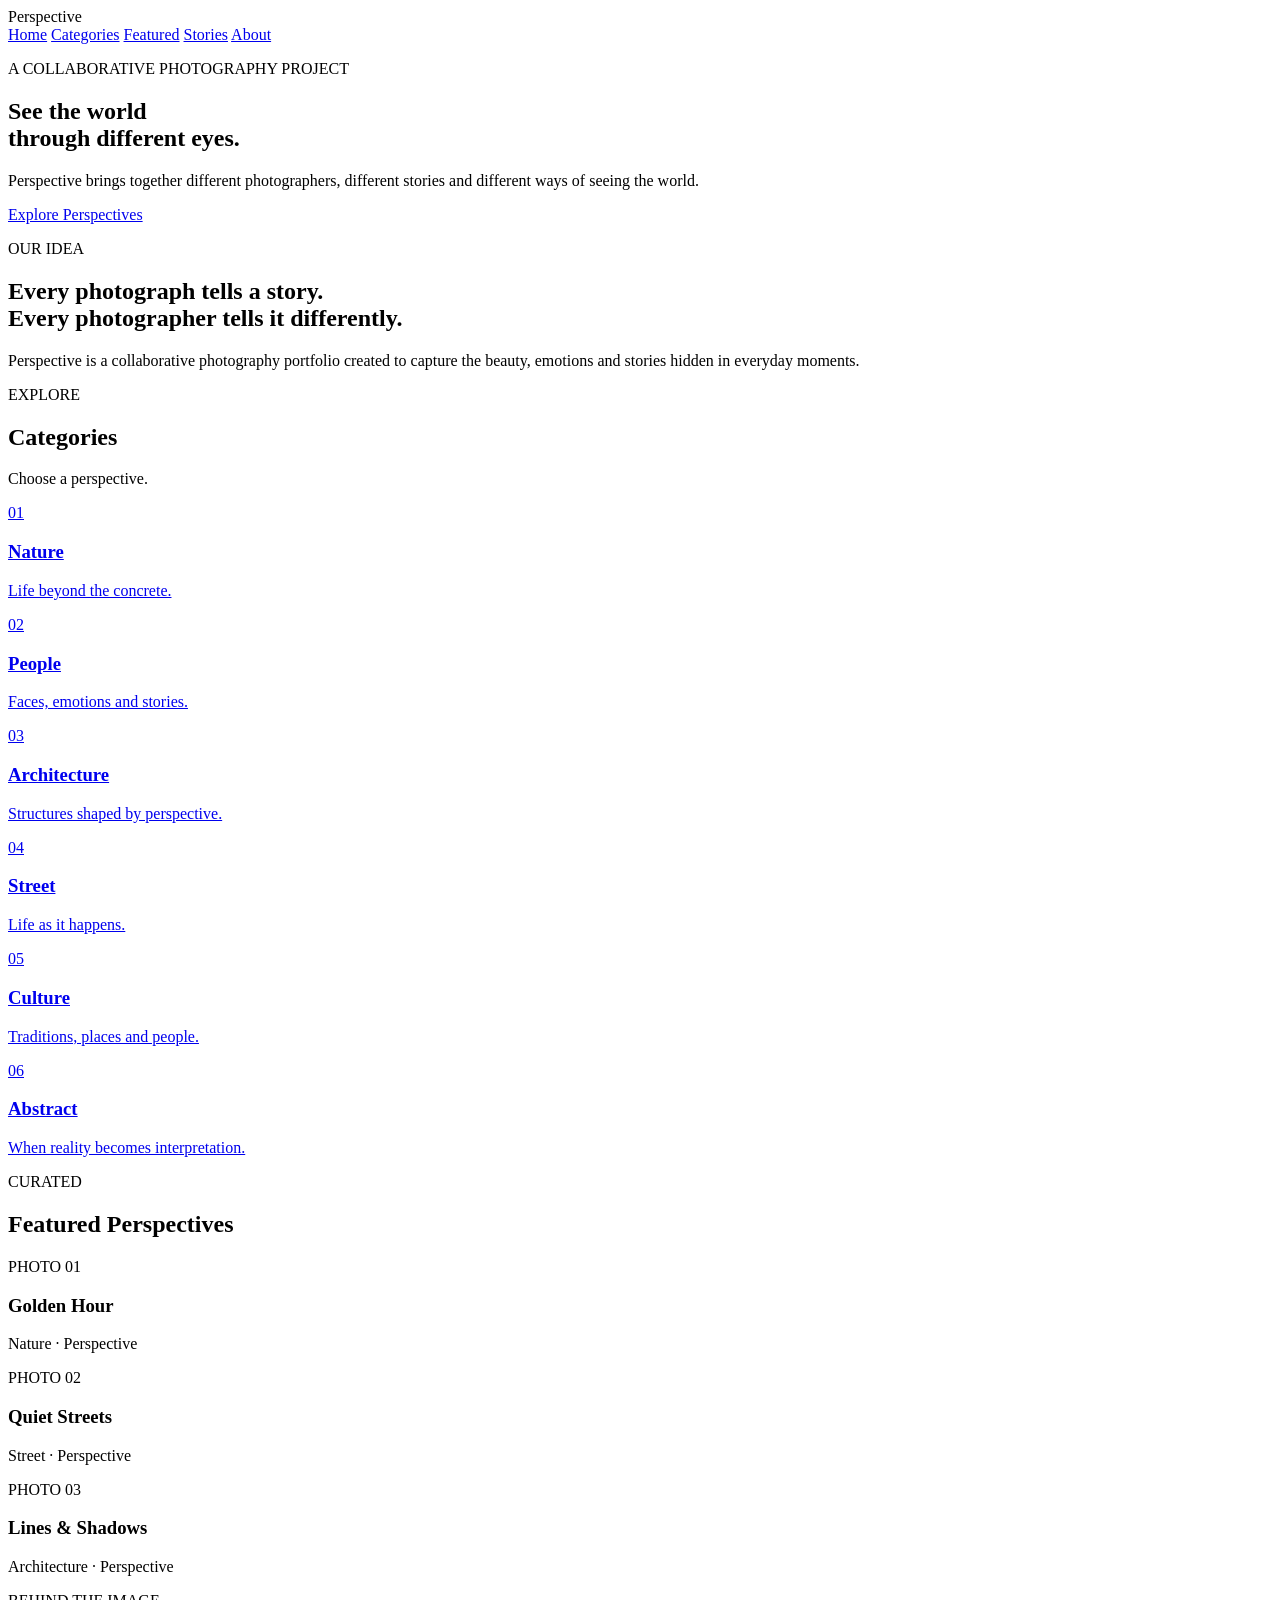
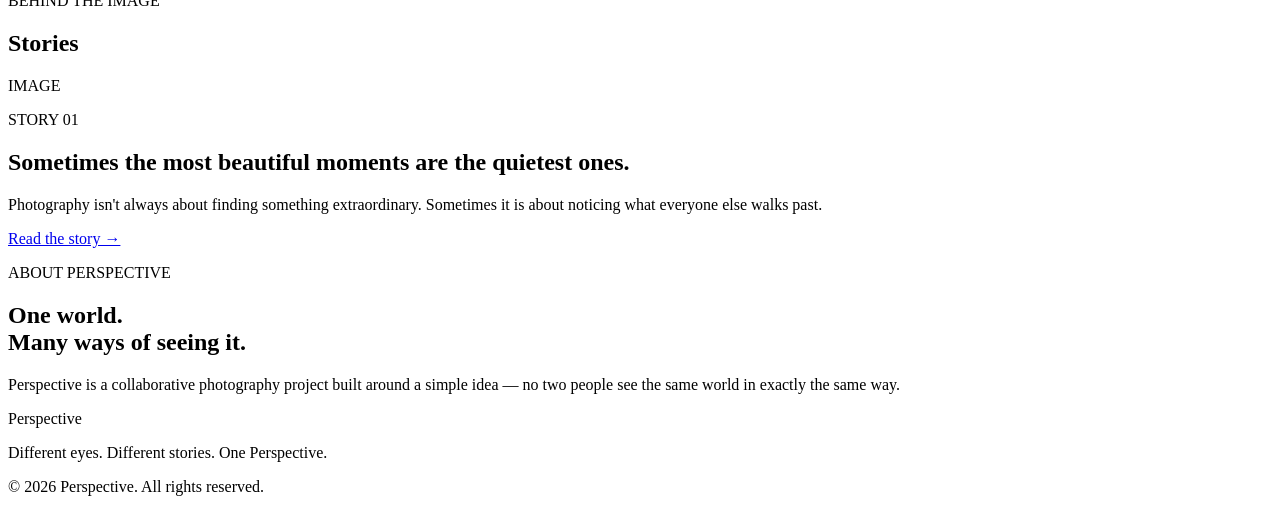
==== index.html @ 4949f2e3 "Fix missing newline at end of index.html Add missing newline at the end of index.html" ====
<!DOCTYPE html>
<html lang="en">
<head>
    <meta charset="UTF-8">
    <meta name="viewport" content="width=device-width, initial-scale=1.0">

    <title>Perspective | See Beyond The Frame</title>

    <meta name="description"
          content="Perspective is a collaborative photography portfolio showcasing different photographers, stories and moments.">

    <link rel="stylesheet" href="style.css">
</head>

<body>

<!-- NAVIGATION -->
<header class="navbar">
    <div class="logo">Perspective</div>

    <nav>
        <a href="#home">Home</a>
        <a href="#categories">Categories</a>
        <a href="#featured">Featured</a>
        <a href="#stories">Stories</a>
        <a href="#about">About</a>
    </nav>
</header>


<!-- HERO SECTION -->
<section id="home" class="hero">

    <div class="hero-content">

        <p class="eyebrow">A COLLABORATIVE PHOTOGRAPHY PROJECT</p>

        <h1>
            See the world<br>
            through <span>different eyes.</span>
        </h1>

        <p class="hero-text">
            Perspective brings together different photographers,
            different stories and different ways of seeing the world.
        </p>

        <a href="#categories" class="hero-button">
            Explore Perspectives
        </a>

    </div>

</section>


<!-- INTRO -->
<section class="intro">

    <p class="section-label">OUR IDEA</p>

    <h2>
        Every photograph tells a story.
        <br>
        Every photographer tells it differently.
    </h2>

    <p>
        Perspective is a collaborative photography portfolio created
        to capture the beauty, emotions and stories hidden in everyday
        moments.
    </p>

</section>


<!-- CATEGORIES -->
<section id="categories" class="categories">

    <div class="section-heading">
        <p class="section-label">EXPLORE</p>
        <h2>Categories</h2>
        <p>Choose a perspective.</p>
    </div>

    <div class="category-grid">

        <a href="#" class="category nature">
            <div>
                <span>01</span>
                <h3>Nature</h3>
                <p>Life beyond the concrete.</p>
            </div>
        </a>

        <a href="#" class="category people">
            <div>
                <span>02</span>
                <h3>People</h3>
                <p>Faces, emotions and stories.</p>
            </div>
        </a>

        <a href="#" class="category architecture">
            <div>
                <span>03</span>
                <h3>Architecture</h3>
                <p>Structures shaped by perspective.</p>
            </div>
        </a>

        <a href="#" class="category street">
            <div>
                <span>04</span>
                <h3>Street</h3>
                <p>Life as it happens.</p>
            </div>
        </a>

        <a href="#" class="category culture">
            <div>
                <span>05</span>
                <h3>Culture</h3>
                <p>Traditions, places and people.</p>
            </div>
        </a>

        <a href="#" class="category abstract">
            <div>
                <span>06</span>
                <h3>Abstract</h3>
                <p>When reality becomes interpretation.</p>
            </div>
        </a>

    </div>

</section>


<!-- FEATURED -->
<section id="featured" class="featured">

    <div class="section-heading">
        <p class="section-label">CURATED</p>
        <h2>Featured Perspectives</h2>
    </div>

    <div class="photo-grid">

        <div class="photo-card large">
            <div class="photo-placeholder">
                <span>PHOTO 01</span>
            </div>

            <div class="photo-info">
                <h3>Golden Hour</h3>
                <p>Nature · Perspective</p>
            </div>
        </div>


        <div class="photo-card">
            <div class="photo-placeholder">
                <span>PHOTO 02</span>
            </div>

            <div class="photo-info">
                <h3>Quiet Streets</h3>
                <p>Street · Perspective</p>
            </div>
        </div>


        <div class="photo-card">
            <div class="photo-placeholder">
                <span>PHOTO 03</span>
            </div>

            <div class="photo-info">
                <h3>Lines & Shadows</h3>
                <p>Architecture · Perspective</p>
            </div>
        </div>

    </div>

</section>


<!-- STORIES -->
<section id="stories" class="stories">

    <div class="section-heading">
        <p class="section-label">BEHIND THE IMAGE</p>
        <h2>Stories</h2>
    </div>

    <div class="story">

        <div class="story-image">
            <span>IMAGE</span>
        </div>

        <div class="story-content">

            <p class="section-label">STORY 01</p>

            <h2>
                Sometimes the most beautiful
                moments are the quietest ones.
            </h2>

            <p>
                Photography isn't always about finding something
                extraordinary. Sometimes it is about noticing what
                everyone else walks past.
            </p>

            <a href="#" class="text-link">
                Read the story →
            </a>

        </div>

    </div>

</section>


<!-- ABOUT -->
<section id="about" class="about">

    <p class="section-label">ABOUT PERSPECTIVE</p>

    <h2>
        One world.<br>
        Many ways of seeing it.
    </h2>

    <p>
        Perspective is a collaborative photography project built
        around a simple idea — no two people see the same world
        in exactly the same way.
    </p>

</section>


<!-- FOOTER -->
<footer>

    <div class="footer-logo">
        Perspective
    </div>

    <p>
        Different eyes. Different stories. One Perspective.
    </p>

    <p class="copyright">
        © 2026 Perspective. All rights reserved.
    </p>

</footer>


</body>
</html>
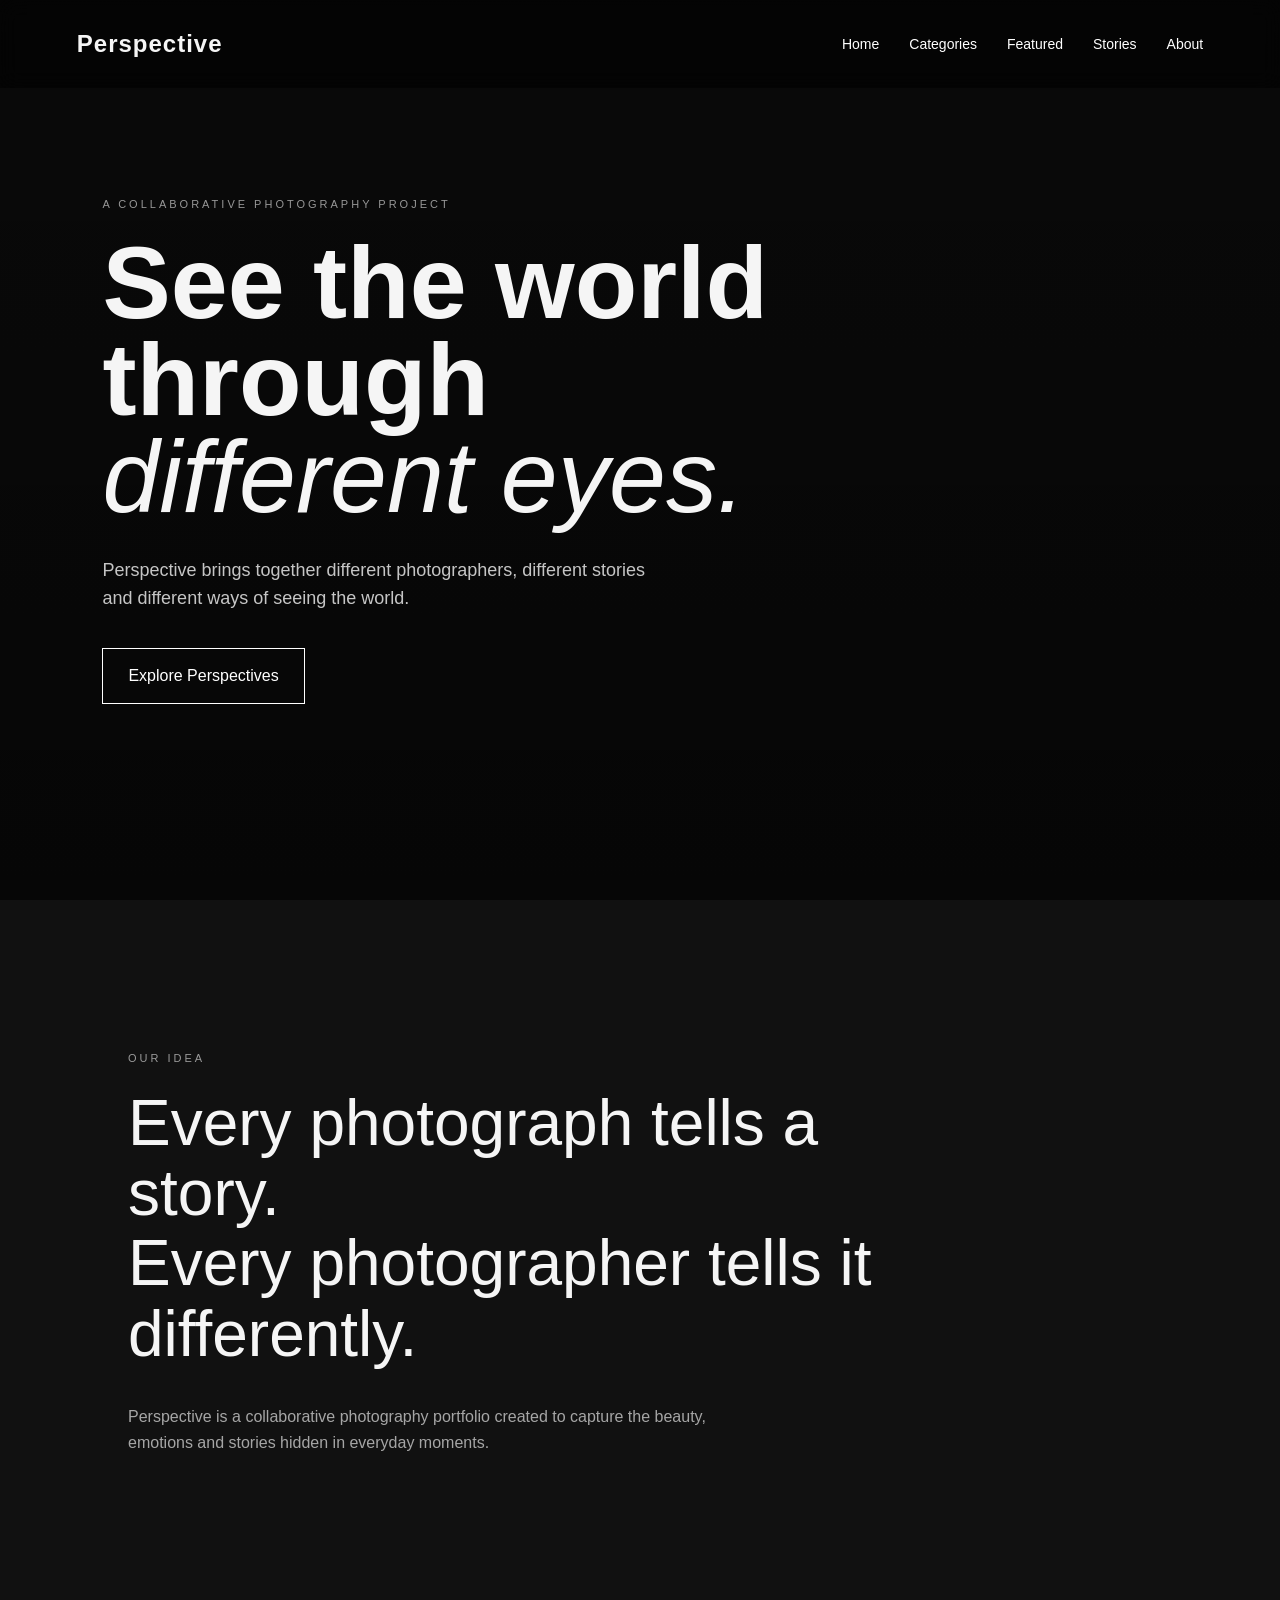
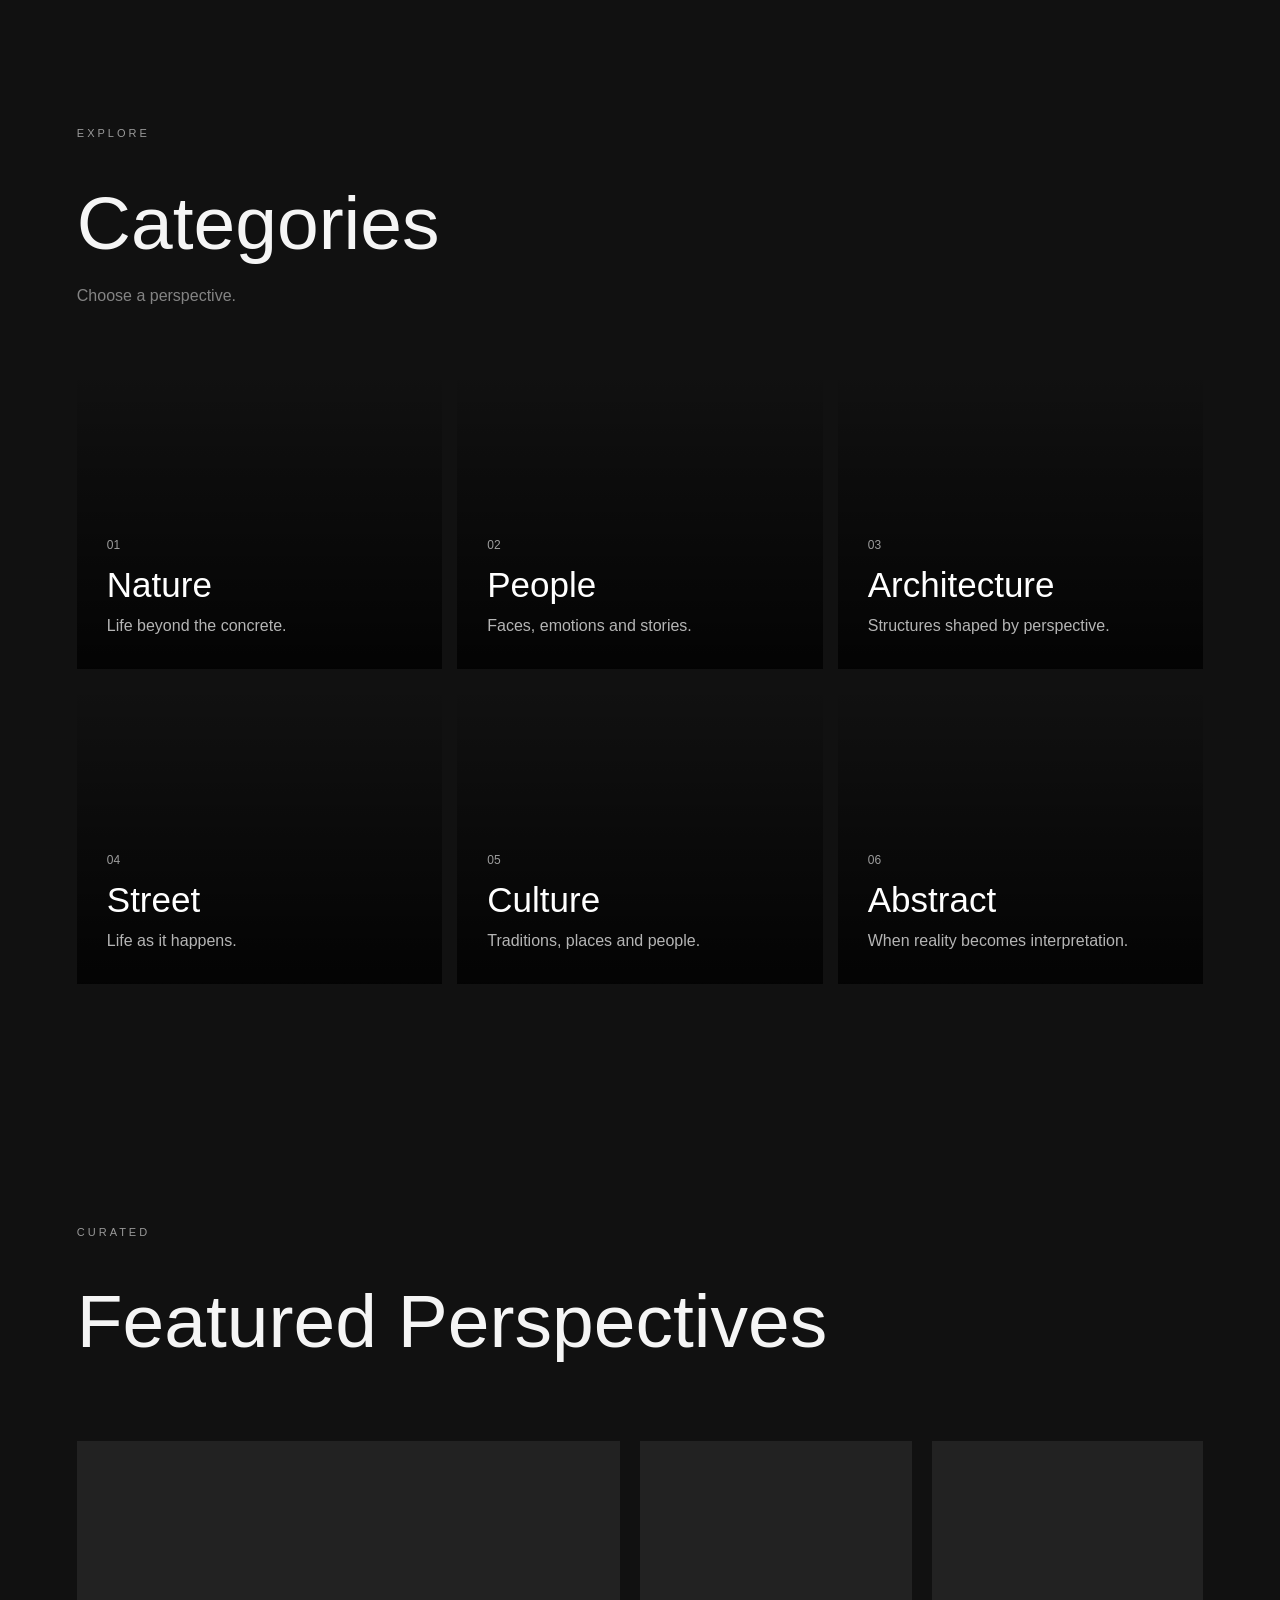
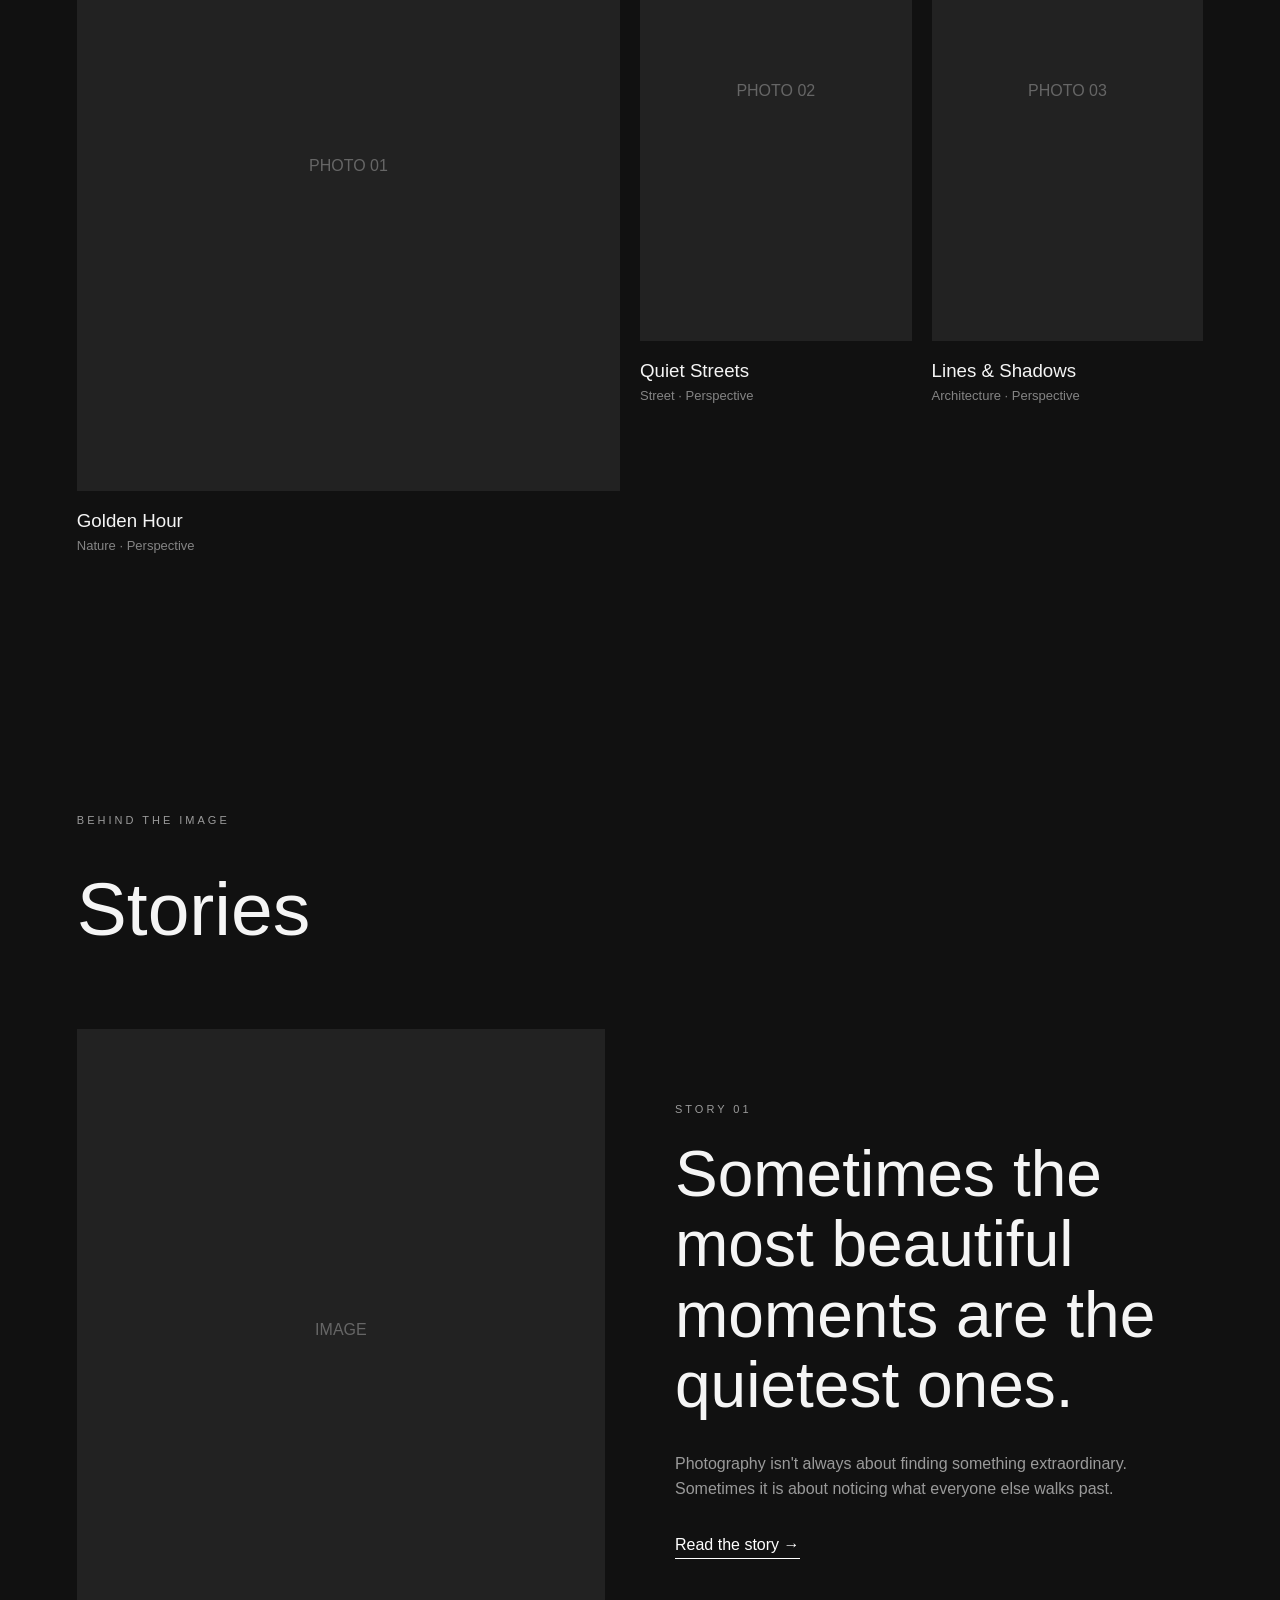
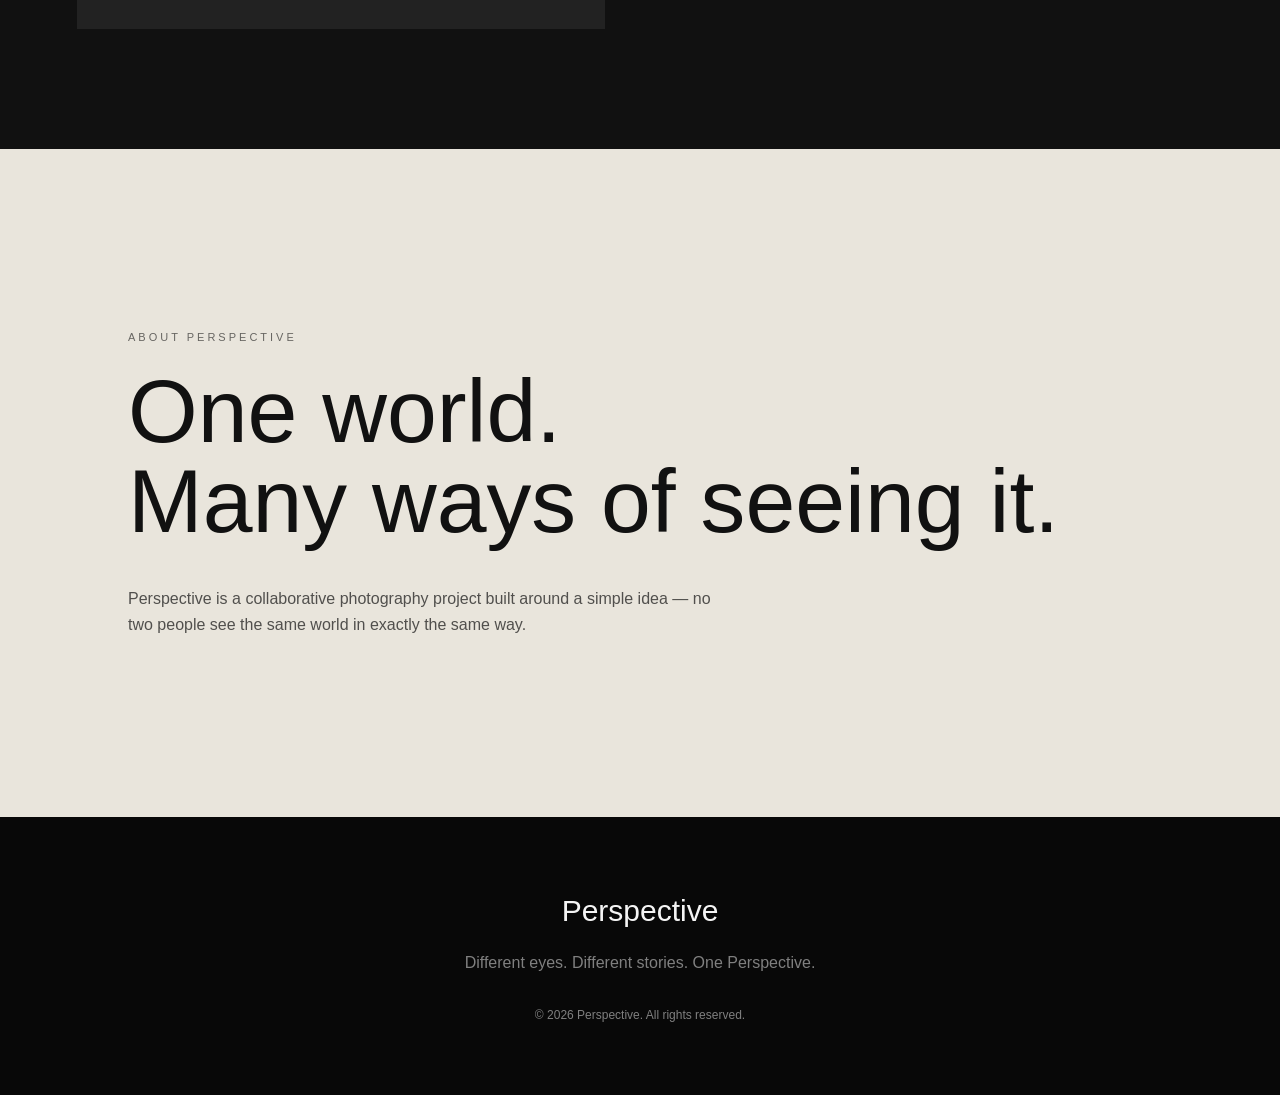
==== commit 0130d0e1: "Update category links in index.html" ====
--- a/index.html
+++ b/index.html
@@ -85,7 +85,7 @@
 
     <div class="category-grid">
 
-        <a href="#" class="category nature">
+        <a href="gallery.html?category=nature" class="category nature">
             <div>
                 <span>01</span>
                 <h3>Nature</h3>
@@ -93,7 +93,7 @@
             </div>
         </a>
 
-        <a href="#" class="category people">
+        <a href="gallery.html?category=people" class="category people">
             <div>
                 <span>02</span>
                 <h3>People</h3>
@@ -101,7 +101,7 @@
             </div>
         </a>
 
-        <a href="#" class="category architecture">
+        <a href="gallery.html?category=acrhitectre" class="category architecture">
             <div>
                 <span>03</span>
                 <h3>Architecture</h3>
@@ -109,7 +109,7 @@
             </div>
         </a>
 
-        <a href="#" class="category street">
+        <a href="gallery.html?category=street" class="category street">
             <div>
                 <span>04</span>
                 <h3>Street</h3>
@@ -117,7 +117,7 @@
             </div>
         </a>
 
-        <a href="#" class="category culture">
+        <a href="gallery.html?category=culture" class="category culture">
             <div>
                 <span>05</span>
                 <h3>Culture</h3>
@@ -125,7 +125,7 @@
             </div>
         </a>
 
-        <a href="#" class="category abstract">
+        <a href="gallery.html?category=abstract" class="category abstract">
             <div>
                 <span>06</span>
                 <h3>Abstract</h3>
--- a/style.css
+++ b/style.css
@@ -0,0 +1,446 @@
+* {
+    margin: 0;
+    padding: 0;
+    box-sizing: border-box;
+}
+
+html {
+    scroll-behavior: smooth;
+}
+
+body {
+    font-family: Arial, Helvetica, sans-serif;
+    background: #111;
+    color: #f5f5f5;
+    line-height: 1.6;
+}
+
+
+/* NAVIGATION */
+
+.navbar {
+    position: fixed;
+    top: 0;
+    width: 100%;
+    z-index: 1000;
+
+    display: flex;
+    justify-content: space-between;
+    align-items: center;
+
+    padding: 25px 6%;
+
+    background: rgba(0, 0, 0, 0.55);
+    backdrop-filter: blur(10px);
+}
+
+.logo {
+    font-size: 24px;
+    font-weight: 600;
+    letter-spacing: 1px;
+}
+
+nav {
+    display: flex;
+    gap: 30px;
+}
+
+nav a {
+    color: white;
+    text-decoration: none;
+    font-size: 14px;
+    transition: 0.3s;
+}
+
+nav a:hover {
+    opacity: 0.5;
+}
+
+
+/* HERO */
+
+.hero {
+    min-height: 100vh;
+
+    display: flex;
+    align-items: center;
+
+    padding: 120px 8%;
+
+    background:
+        linear-gradient(
+            rgba(0,0,0,0.45),
+            rgba(0,0,0,0.65)
+        ),
+        url("images/hero.jpg");
+
+    background-size: cover;
+    background-position: center;
+}
+
+.hero-content {
+    max-width: 750px;
+}
+
+.eyebrow,
+.section-label {
+    font-size: 11px;
+    letter-spacing: 3px;
+    opacity: 0.6;
+    margin-bottom: 20px;
+}
+
+.hero h1 {
+    font-size: clamp(50px, 8vw, 110px);
+    line-height: 0.95;
+    margin-bottom: 30px;
+}
+
+.hero h1 span {
+    font-style: italic;
+    font-weight: 300;
+}
+
+.hero-text {
+    max-width: 550px;
+    font-size: 18px;
+    opacity: 0.8;
+    margin-bottom: 35px;
+}
+
+.hero-button {
+    display: inline-block;
+
+    padding: 14px 25px;
+
+    border: 1px solid white;
+
+    color: white;
+    text-decoration: none;
+
+    transition: 0.3s;
+}
+
+.hero-button:hover {
+    background: white;
+    color: black;
+}
+
+
+/* INTRO */
+
+.intro {
+    padding: 150px 10%;
+    max-width: 1100px;
+}
+
+.intro h2 {
+    font-size: clamp(35px, 5vw, 65px);
+    line-height: 1.1;
+    font-weight: 400;
+    margin-bottom: 35px;
+}
+
+.intro > p:last-child {
+    max-width: 600px;
+    opacity: 0.65;
+}
+
+
+/* GENERAL SECTIONS */
+
+.categories,
+.featured,
+.stories {
+    padding: 120px 6%;
+}
+
+.section-heading {
+    margin-bottom: 60px;
+}
+
+.section-heading h2 {
+    font-size: clamp(40px, 6vw, 75px);
+    font-weight: 400;
+}
+
+.section-heading p:last-child {
+    opacity: 0.5;
+}
+
+
+/* CATEGORIES */
+
+.category-grid {
+    display: grid;
+    grid-template-columns: repeat(3, 1fr);
+    gap: 15px;
+}
+
+.category {
+    min-height: 300px;
+
+    display: flex;
+    align-items: flex-end;
+
+    padding: 30px;
+
+    color: white;
+    text-decoration: none;
+
+    position: relative;
+    overflow: hidden;
+
+    background-size: cover;
+    background-position: center;
+
+    transition: transform 0.4s;
+}
+
+.category::before {
+    content: "";
+
+    position: absolute;
+    inset: 0;
+
+    background: linear-gradient(
+        transparent,
+        rgba(0,0,0,0.8)
+    );
+}
+
+.category:hover {
+    transform: scale(0.98);
+}
+
+.category div {
+    position: relative;
+    z-index: 2;
+}
+
+.category span {
+    font-size: 12px;
+    opacity: 0.6;
+}
+
+.category h3 {
+    font-size: 35px;
+    font-weight: 400;
+}
+
+.category p {
+    opacity: 0.7;
+}
+
+
+/* CATEGORY BACKGROUNDS */
+
+.nature {
+    background-image: url("images/nature.jpg");
+}
+
+.people {
+    background-image: url("images/people.jpg");
+}
+
+.architecture {
+    background-image: url("images/architecture.jpg");
+}
+
+.street {
+    background-image: url("images/street.jpg");
+}
+
+.culture {
+    background-image: url("images/culture.jpg");
+}
+
+.abstract {
+    background-image: url("images/abstract.jpg");
+}
+
+
+/* FEATURED */
+
+.photo-grid {
+    display: grid;
+
+    grid-template-columns: 2fr 1fr 1fr;
+
+    gap: 20px;
+}
+
+.photo-placeholder {
+    height: 500px;
+
+    display: flex;
+    justify-content: center;
+    align-items: center;
+
+    background: #222;
+
+    color: #666;
+}
+
+.photo-card.large .photo-placeholder {
+    height: 650px;
+}
+
+.photo-info {
+    padding: 15px 0;
+}
+
+.photo-info h3 {
+    font-weight: 400;
+}
+
+.photo-info p {
+    opacity: 0.5;
+    font-size: 13px;
+}
+
+
+/* STORIES */
+
+.story {
+    display: grid;
+
+    grid-template-columns: 1fr 1fr;
+
+    gap: 70px;
+
+    align-items: center;
+}
+
+.story-image {
+    height: 600px;
+
+    display: flex;
+    justify-content: center;
+    align-items: center;
+
+    background: #222;
+
+    color: #666;
+}
+
+.story-content h2 {
+    font-size: clamp(35px, 5vw, 65px);
+
+    font-weight: 400;
+
+    line-height: 1.1;
+
+    margin-bottom: 30px;
+}
+
+.story-content > p:not(.section-label) {
+    opacity: 0.6;
+    max-width: 500px;
+    margin-bottom: 30px;
+}
+
+.text-link {
+    color: white;
+    text-decoration: none;
+
+    border-bottom: 1px solid white;
+
+    padding-bottom: 5px;
+}
+
+
+/* ABOUT */
+
+.about {
+    padding: 180px 10%;
+
+    background: #e9e5dc;
+    color: #111;
+}
+
+.about h2 {
+    font-size: clamp(45px, 7vw, 90px);
+    line-height: 1;
+
+    font-weight: 400;
+
+    margin-bottom: 40px;
+}
+
+.about p:last-child {
+    max-width: 600px;
+    opacity: 0.7;
+}
+
+
+/* FOOTER */
+
+footer {
+    padding: 70px 6%;
+
+    text-align: center;
+
+    background: #080808;
+}
+
+.footer-logo {
+    font-size: 30px;
+    margin-bottom: 15px;
+}
+
+footer p {
+    opacity: 0.5;
+}
+
+.copyright {
+    margin-top: 30px;
+    font-size: 12px;
+}
+
+
+/* MOBILE */
+
+@media (max-width: 800px) {
+
+    .navbar {
+        padding: 20px;
+    }
+
+    nav {
+        display: none;
+    }
+
+    .hero {
+        padding: 100px 25px;
+    }
+
+    .category-grid {
+        grid-template-columns: 1fr;
+    }
+
+    .photo-grid {
+        grid-template-columns: 1fr;
+    }
+
+    .photo-card.large .photo-placeholder,
+    .photo-placeholder {
+        height: 450px;
+    }
+
+    .story {
+        grid-template-columns: 1fr;
+    }
+
+    .story-image {
+        height: 450px;
+    }
+
+    .intro,
+    .categories,
+    .featured,
+    .stories {
+        padding: 90px 25px;
+    }
+
+}
